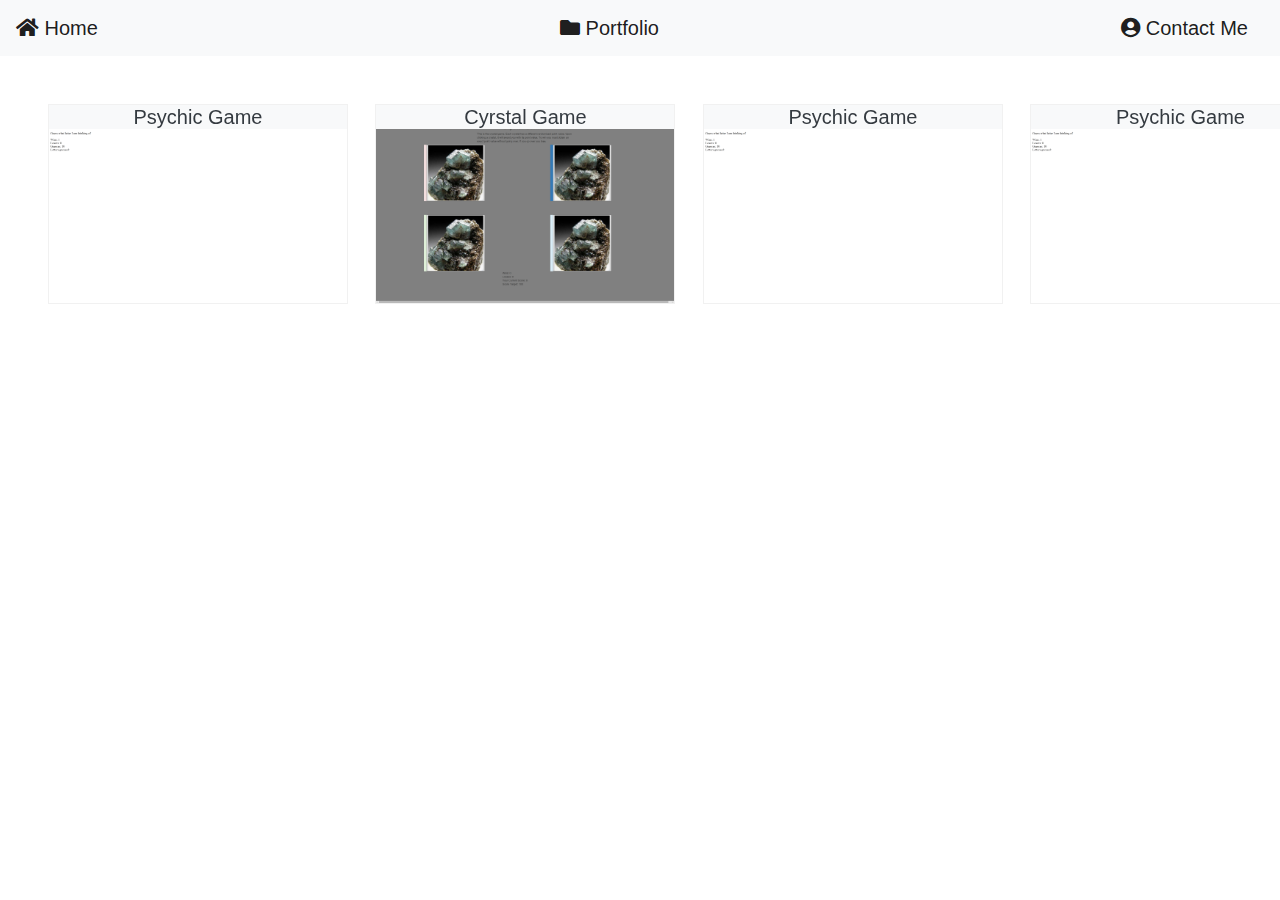
==== portfolio.html @ 74eef744 "created contact and portfolio page" ====
<!DOCTYPE html>
<html lang="en">
<head>
<meta charset="UTF-8">
<meta name="viewport" content="width=device-width, initial-scale=1.0">
<meta http-equiv="X-UA-Compatible" content="ie=edge">
<link rel="stylesheet" href="https://cdnjs.cloudflare.com/ajax/libs/twitter-bootstrap/4.3.1/css/bootstrap.min.css">
<link rel="stylesheet" href="https://cdnjs.cloudflare.com/ajax/libs/font-awesome/5.8.2/css/all.min.css">
<link rel="stylesheet" href="./assets/css/style.css">
<title>Portfolio</title>
<nav class="navbar navbar-light bg-light">
    <a class="navbar-brand" href="./index.html">
        <i class="fa fa-home" aria-hidden="true"></i>
        Home
    </a>
    <a class="navbar-brand" href="./portfolio.html">
        <i class="fa fa-folder" aria-hidden="true"></i>
        Portfolio
    </a>
    <a class="navbar-brand" href="./contact.html">
        <i class="fa fa-user-circle" aria-hidden="true"></i>
        Contact Me
    </a>
  </nav>
</head>
<body>
<div class="row">
    <div class="col-md-2 ml-5">
        <div class="flip-card mt-5">
            <div class="flip-card-inner">
                <div class="flip-card-front psychic">
                    <h5 class="card-title text-dark bg-light">Psychic Game</h5>
                </div>
                <div class="flip-card-back">
                    <p class="card-text mt-5"><a href="https://github.com/Abarglowski/Psychic-Game">Github</a></p>
                    <p class="card-text mt-5"><a href="https://abarglowski.github.io/Psychic-Game/">Deployed</a></p>
                </div>
            </div>
        </div>
    </div>
    <div class="col-md-1"></div>
    <div class="col-md-2">
        <div class="flip-card mt-5">
            <div class="flip-card-inner">
                <div class="flip-card-front crystal">
                    <h5 class="card-title text-dark bg-light">Cyrstal Game</h5>
                </div>
                <div class="flip-card-back">
                    <p class="card-text mt-5"><a href="https://github.com/Abarglowski/unit-4-game">Github</a></p>
                    <p class="card-text mt-5"><a href="https://abarglowski.github.io/unit-4-game/">Deployed</a></p>
                </div>
            </div>
        </div>    
    </div>
    <div class="col-md-1"></div>
    <div class="col-md-2">
        <div class="flip-card mt-5">
            <div class="flip-card-inner">
                <div class="flip-card-front psychic">
                    <h5 class="card-title text-dark bg-light">Psychic Game</h5>
                </div>
                <div class="flip-card-back">
                    <p class="card-text mt-5"><a href="https://github.com/Abarglowski/Psychic-Game">Github</a></p>
                    <p class="card-text mt-5"><a href="https://abarglowski.github.io/Psychic-Game/">Deployed</a></p>
                </div>
            </div>
        </div>
    </div>
    <div class="col-md-1"></div>
    <div class="col-md-2">
        <div class="flip-card mt-5">
            <div class="flip-card-inner">
                <div class="flip-card-front psychic">
                    <h5 class="card-title text-dark bg-light">Psychic Game</h5>
                </div>
                <div class="flip-card-back">
                    <p class="card-text mt-5"><a href="https://github.com/Abarglowski/Psychic-Game">Github</a></p>
                    <p class="card-text mt-5"><a href="https://abarglowski.github.io/Psychic-Game/">Deployed</a></p>
                </div>
            </div>
        </div>    
    </div>
</div>

<script src="https://cdnjs.cloudflare.com/ajax/libs/jquery/3.4.1/jquery.slim.min.js"></script>
<script src="https://cdnjs.cloudflare.com/ajax/libs/popper.js/1.15.0/umd/popper.min.js"></script>
<script src="https://cdnjs.cloudflare.com/ajax/libs/twitter-bootstrap/4.3.1/js/bootstrap.min.js"></script>
</body>
</html>
---- assets/css/style.css ----
body{
    background-image: url(../img/tenor.gif);
    background-size: cover;
    height: 100vh;
    padding:0;
    margin: 0;
}

/* The flip card container - set the width and height to whatever you want. We have added the border property to demonstrate that the flip itself goes out of the box on hover (remove perspective if you don't want the 3D effect */
.flip-card {
    background-color: transparent;
    width: 300px;
    height: 200px;
    border: 1px solid #f1f1f1;
    perspective: 1000px; /* Remove this if you don't want the 3D effect */
  }
  
  /* This container is needed to position the front and back side */
  .flip-card-inner {
    position: relative;
    width: 100%;
    height: 100%;
    text-align: center;
    transition: transform 0.8s;
    transform-style: preserve-3d;
  }
  
  /* Do an horizontal flip when you move the mouse over the flip box container */
  .flip-card:hover .flip-card-inner {
    transform: rotateY(180deg);
  }
  
  /* Position the front and back side */
  .flip-card-front, .flip-card-back {
    position: absolute;
    width: 100%;
    height: 100%;
    backface-visibility: hidden;
  }
  
  /* Style the front side (fallback if image is missing) */
  .flip-card-front {
    background-color: #bbb;
    color: black;
  }
  
  /* Style the back side */
  .flip-card-back {
    background-color: rgb(0,0,0);
    color: white;
    transform: rotateY(180deg);
  } 
  .psychic {
    background-image: url(../img/2019-06-18.png);
    background-size: cover;
  }
  .crystal {
    background-image: url(../img/2019-06-18\ \(1\).png);
    background-size: cover;    
  }
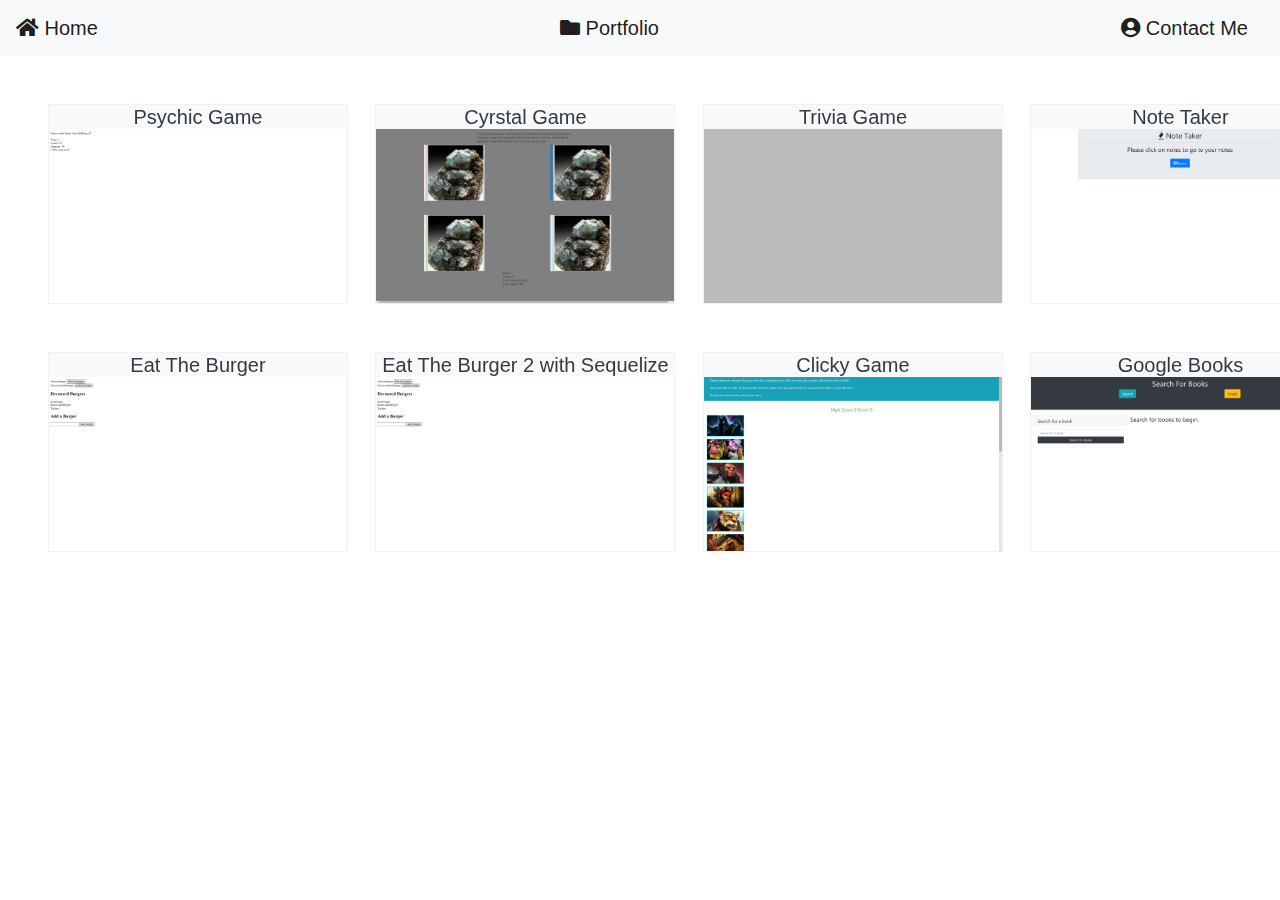
==== commit 432f3403: "finishing about me" ====
--- a/portfolio.html
+++ b/portfolio.html
@@ -56,12 +56,12 @@
     <div class="col-md-2">
         <div class="flip-card mt-5">
             <div class="flip-card-inner">
-                <div class="flip-card-front psychic">
-                    <h5 class="card-title text-dark bg-light">Psychic Game</h5>
+                <div class="flip-card-front trivia">
+                    <h5 class="card-title text-dark bg-light">Trivia Game</h5>
                 </div>
                 <div class="flip-card-back">
-                    <p class="card-text mt-5"><a href="https://github.com/Abarglowski/Psychic-Game">Github</a></p>
-                    <p class="card-text mt-5"><a href="https://abarglowski.github.io/Psychic-Game/">Deployed</a></p>
+                    <p class="card-text mt-5"><a href="https://github.com/Abarglowski/TriviaGame">Github</a></p>
+                    <p class="card-text mt-5"><a href="https://abarglowski.github.io/TriviaGame/">Deployed</a></p>
                 </div>
             </div>
         </div>
@@ -70,17 +70,74 @@
     <div class="col-md-2">
         <div class="flip-card mt-5">
             <div class="flip-card-inner">
-                <div class="flip-card-front psychic">
-                    <h5 class="card-title text-dark bg-light">Psychic Game</h5>
+                <div class="flip-card-front note">
+                    <h5 class="card-title text-dark bg-light">Note Taker</h5>
                 </div>
                 <div class="flip-card-back">
-                    <p class="card-text mt-5"><a href="https://github.com/Abarglowski/Psychic-Game">Github</a></p>
-                    <p class="card-text mt-5"><a href="https://abarglowski.github.io/Psychic-Game/">Deployed</a></p>
+                    <p class="card-text mt-5"><a href="https://github.com/Abarglowski/NoteTaker">Github</a></p>
+                    <p class="card-text mt-5"><a href="https://rocky-temple-57011.herokuapp.com/">Deployed</a></p>
                 </div>
             </div>
         </div>    
     </div>
 </div>
+<div class="row">
+        <div class="col-md-2 ml-5">
+            <div class="flip-card mt-5">
+                <div class="flip-card-inner">
+                    <div class="flip-card-front burger">
+                        <h5 class="card-title text-dark bg-light">Eat The Burger</h5>
+                    </div>
+                    <div class="flip-card-back">
+                        <p class="card-text mt-5"><a href="hhttps://github.com/Abarglowski/burger">Github</a></p>
+                        <p class="card-text mt-5"><a href="https://stark-sands-64833.herokuapp.com/">Deployed</a></p>
+                    </div>
+                </div>
+            </div>
+        </div>
+        <div class="col-md-1"></div>
+        <div class="col-md-2">
+            <div class="flip-card mt-5">
+                <div class="flip-card-inner">
+                    <div class="flip-card-front burger">
+                        <h5 class="card-title text-dark bg-light">Eat The Burger 2 with Sequelize</h5>
+                    </div>
+                    <div class="flip-card-back">
+                        <p class="card-text mt-5"><a href="https://github.com/Abarglowski/sequelizedBurger">Github</a></p>
+                        <p class="card-text mt-5"><a href="https://mysterious-cove-43833.herokuapp.com/index">Deployed</a></p>
+                    </div>
+                </div>
+            </div>    
+        </div>
+        <div class="col-md-1"></div>
+        <div class="col-md-2">
+            <div class="flip-card mt-5">
+                <div class="flip-card-inner">
+                    <div class="flip-card-front clicky">
+                        <h5 class="card-title text-dark bg-light">Clicky Game</h5>
+                    </div>
+                    <div class="flip-card-back">
+                        <p class="card-text mt-5"><a href="https://github.com/Abarglowski/ClickyGame">Github</a></p>
+                        <p class="card-text mt-5"><a href="https://abarglowski.github.io/ClickyGame/">Deployed</a></p>
+                    </div>
+                </div>
+            </div>
+        </div>
+        <div class="col-md-1"></div>
+        <div class="col-md-2">
+            <div class="flip-card mt-5">
+                <div class="flip-card-inner">
+                    <div class="flip-card-front book">
+                        <h5 class="card-title text-dark bg-light">Google Books</h5>
+                    </div>
+                    <div class="flip-card-back">
+                        <p class="card-text mt-5"><a href="https://github.com/Abarglowski/NoteTaker">Github</a></p>
+                        <p class="card-text mt-5"><a href="https://nameless-sands-88656.herokuapp.com/">Deployed</a></p>
+                    </div>
+                </div>
+            </div>    
+        </div>
+    </div>
 
 <script src="https://cdnjs.cloudflare.com/ajax/libs/jquery/3.4.1/jquery.slim.min.js"></script>
 <script src="https://cdnjs.cloudflare.com/ajax/libs/popper.js/1.15.0/umd/popper.min.js"></script>
--- a/assets/css/style.css
+++ b/assets/css/style.css
@@ -51,10 +51,30 @@
     transform: rotateY(180deg);
   } 
   .psychic {
-    background-image: url(../img/2019-06-18.png);
+    background-image: url(../img/psychic.png);
     background-size: cover;
   }
   .crystal {
-    background-image: url(../img/2019-06-18\ \(1\).png);
+    background-image: url(../img/crystal.png);
     background-size: cover;    
+  }
+  .trivia {
+    background-image: url(../img/trivia.png);
+    background-size: cover;   
+  }
+  .note {
+    background-image: url(../img/note.png);
+    background-size: cover;     
+  }
+  .burger {
+    background-image: url(../img/burger.png);
+    background-size: cover;   
+  }
+  .clicky{
+    background-image: url(../img/clicky.png);
+    background-size: cover;  
+  }
+  .book{
+    background-image: url(../img/book.png);
+    background-size: cover;  
   }